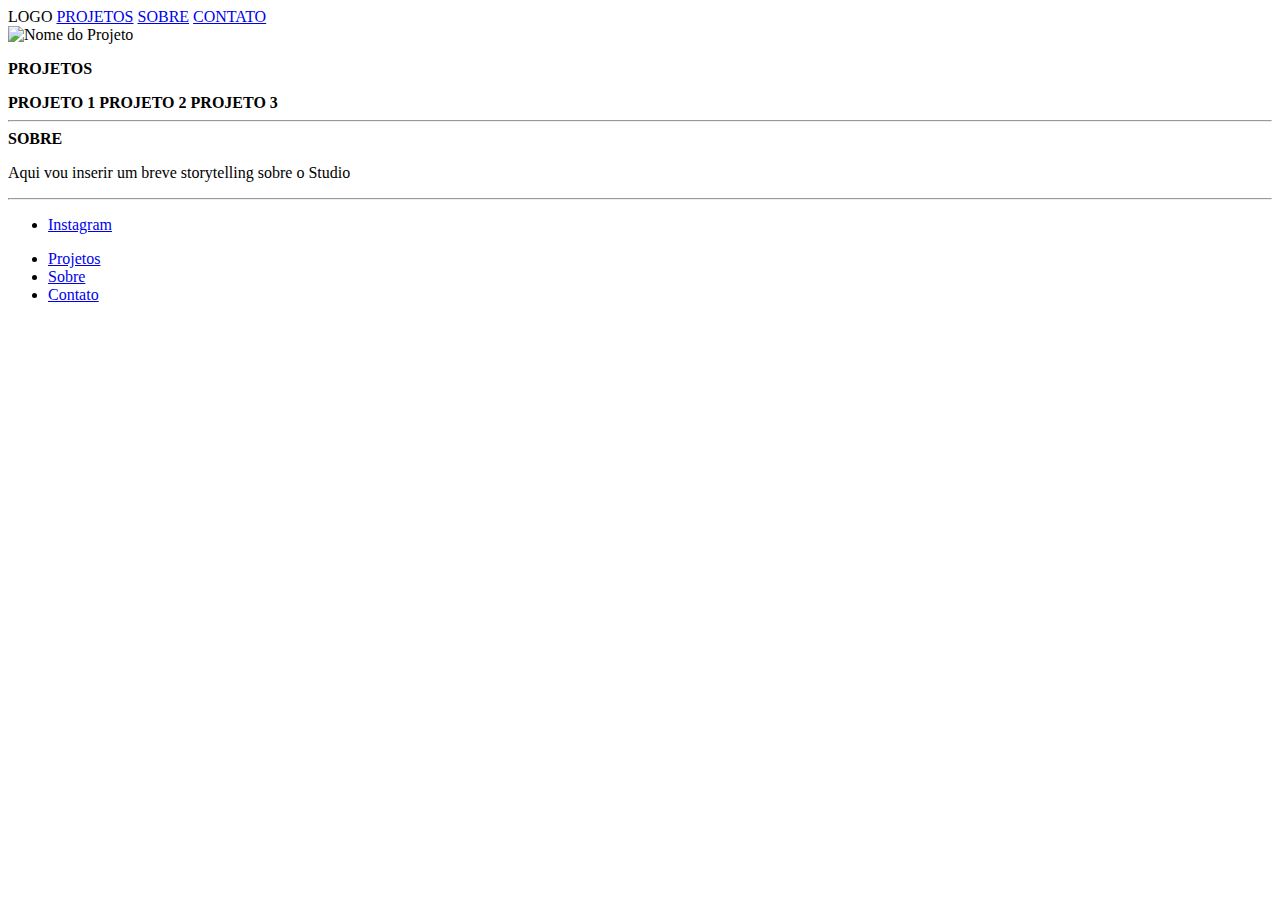
==== index.html @ 858725ec "Construção do HTML de contato e sobre" ====
<!DOCTYPE html>
<html lang="pt-br">
<head>
    <meta charset="UTF-8">
    <meta name="viewport" content="width=device-width, initial-scale=1.0">
    <meta name="keywords" content="Arquitetura, arquitetura e design, projetos de arquitetura, arquiteto, escritório de arquitetura">
    <title>CNAD | HOME</title>
</head>
<body>
    <header class="hdrHome">
        <nav class="txtHdrHome">
            <span class="positionLogoHdr">LOGO</span>
            <span><a href="projetos.html">PROJETOS</a></span>
            <span><a href="sobre.html">SOBRE</a></span>
            <span><a href="contato.html">CONTATO</a></span>
        </nav>
    </header>
    <div class="bannerHome">
        <img class="bannerHome" src="Foto Banner 1.jpeg" alt="Nome do Projeto">
    </div>
    <main>
    <section>
        <nav class="divProjetos">
            <p><b>PROJETOS</b></p>
            <strong>PROJETO 1</strong>
            <strong>PROJETO 2</strong>
            <strong>PROJETO 3</strong>
        </nav>
    </section>
    </main>
    <hr>
    <section class="divSobre">
        <!-- Ajustar a posição do texto ao lado do Sobre -->
        <header class="labelDivSobre"><b>SOBRE</b></header>
        <p class="textDivSobre">Aqui vou inserir um breve storytelling sobre o Studio</p>
    </section>
    <hr>
    <footer>
        <nav>
            <span>
                <ul>
                    <li><a href="https://www.instagram.com/studiocasinhanova/">Instagram</a></li>
                </ul>
            </span>
            <!-- Alterar esses itens para lista e adicionar URL -->
             <span>
                <ul>
                    <li><a href="projetos.html">Projetos</a></li>
                    <li><a href="sobre.html">Sobre</a></li>
                    <li><a href="contato.html">Contato</a></li>
                </ul>
             </span>
        </nav>
    </footer>
</body>
</html>
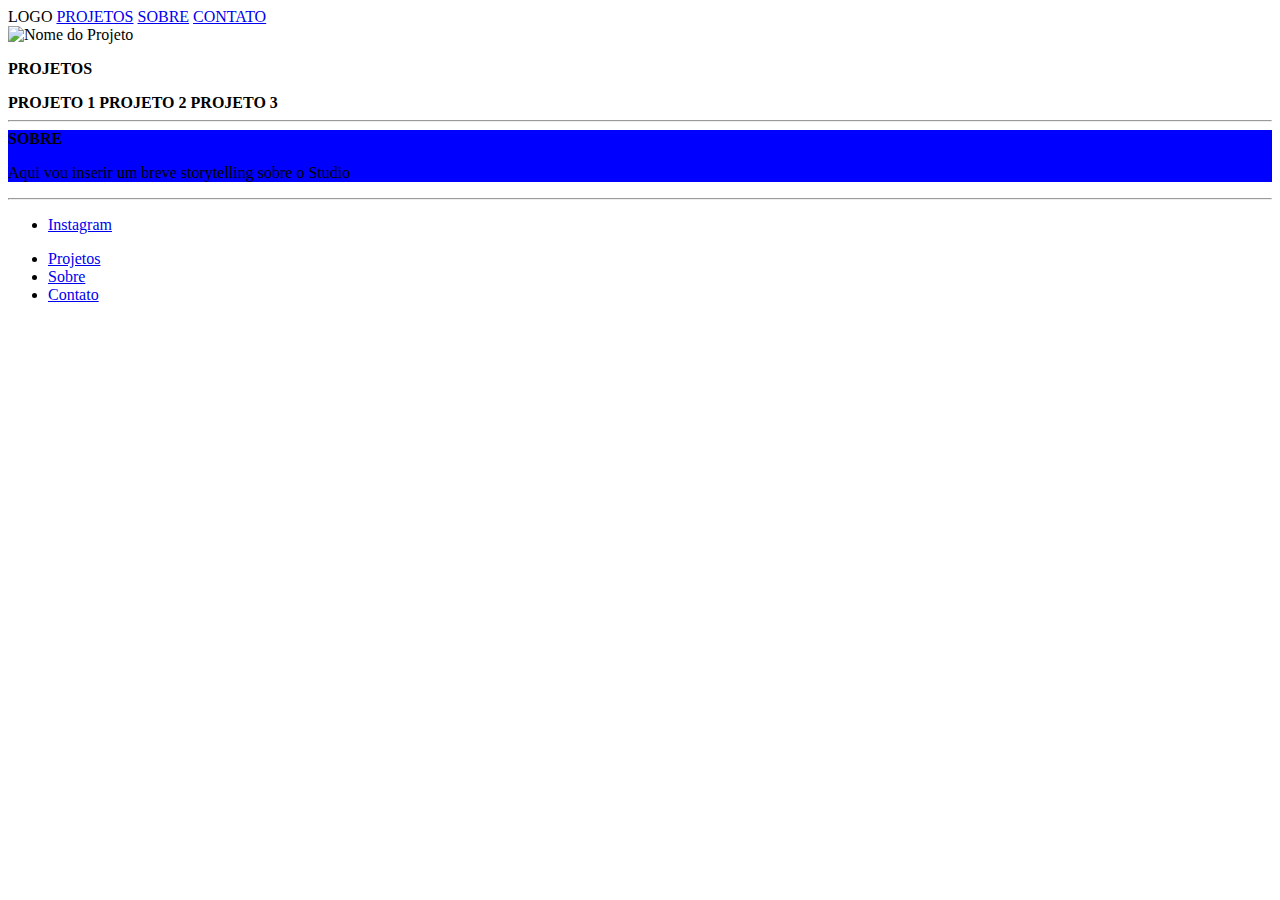
==== commit 68753e22: "Inserção de mais informações e correções" ====
--- a/index.html
+++ b/index.html
@@ -3,7 +3,9 @@
 <head>
     <meta charset="UTF-8">
     <meta name="viewport" content="width=device-width, initial-scale=1.0">
-    <meta name="keywords" content="Arquitetura, arquitetura e design, projetos de arquitetura, arquiteto, escritório de arquitetura">
+    <meta name="keywords" content="Arquitetura, arquitetura e design, projetos de arquitetura, arquiteto, escritório de arquitetura, CNAD, Studio Casinha Nova">
+    <meta name="description" content="O Studio Casinha Nova é um escritório de Arquitetura e Design, que tem como foco desenvolver
+    o melhor projeto de acordo com a expectativa e necessidade de cada cliente.">
     <title>CNAD | HOME</title>
 </head>
 <body>
@@ -29,7 +31,7 @@
     </section>
     </main>
     <hr>
-    <section class="divSobre">
+    <section class="divSobre" style="background-color: blue;">
         <!-- Ajustar a posição do texto ao lado do Sobre -->
         <header class="labelDivSobre"><b>SOBRE</b></header>
         <p class="textDivSobre">Aqui vou inserir um breve storytelling sobre o Studio</p>
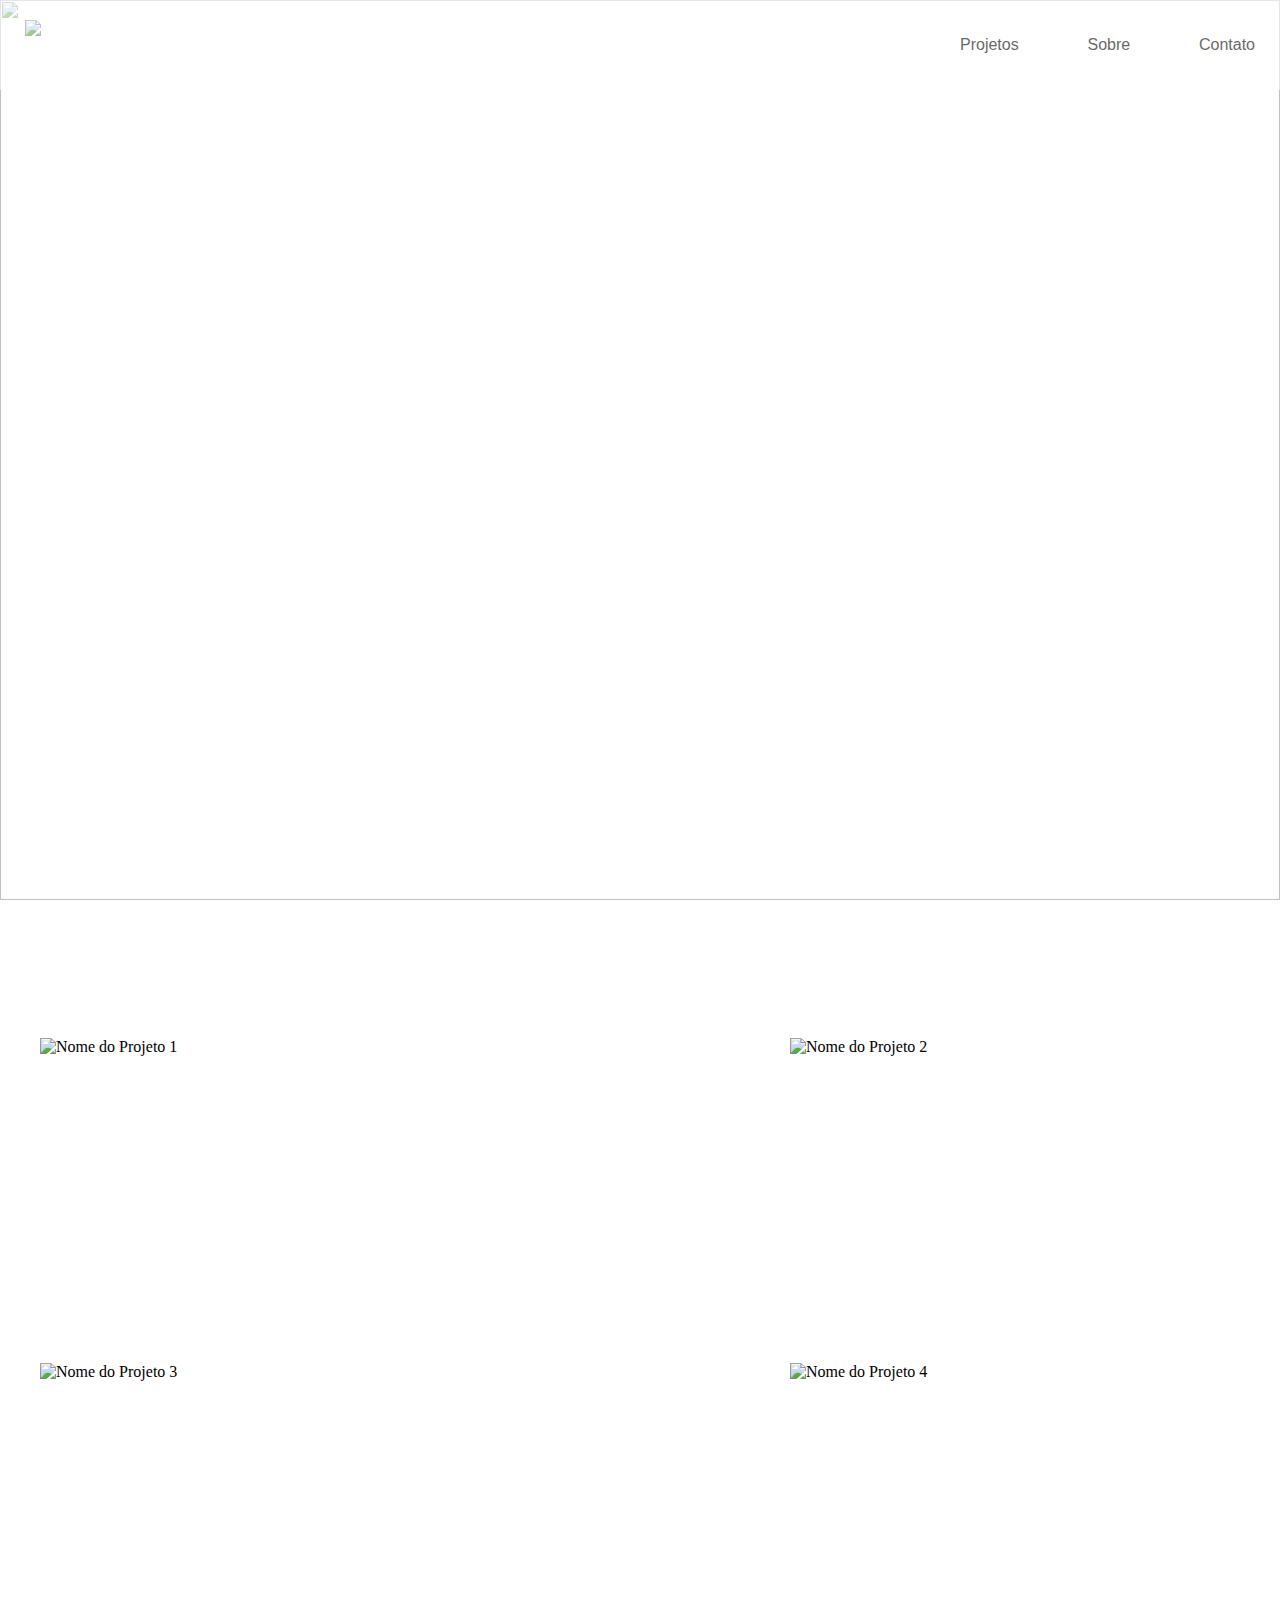
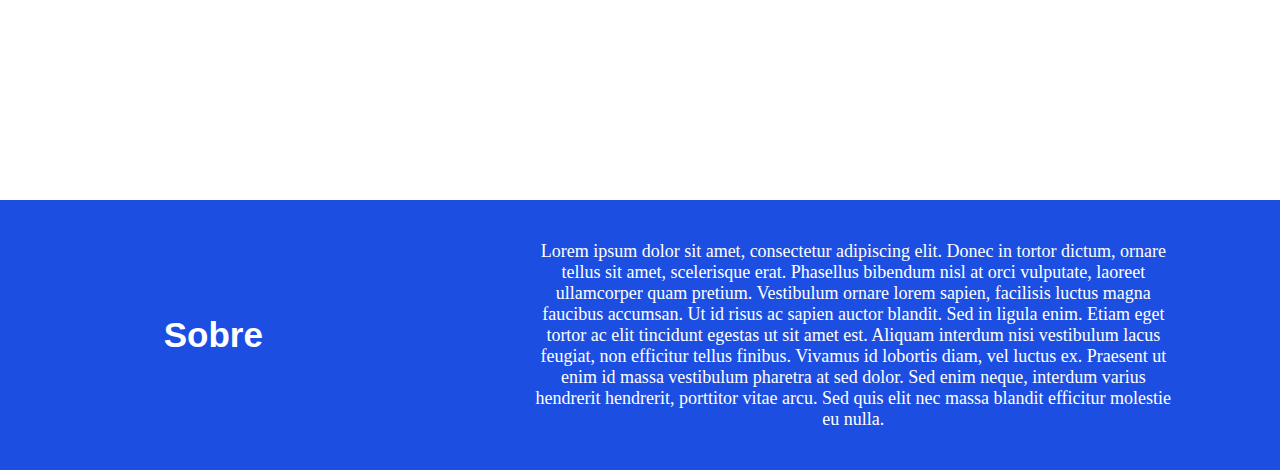
==== commit 5156d252: "HTML e CSS ajustados faltando somente o footer e ajuste nos links" ====
--- a/index.html
+++ b/index.html
@@ -1,58 +1,81 @@
 <!DOCTYPE html>
 <html lang="pt-br">
+
 <head>
     <meta charset="UTF-8">
     <meta name="viewport" content="width=device-width, initial-scale=1.0">
-    <meta name="keywords" content="Arquitetura, arquitetura e design, projetos de arquitetura, arquiteto, escritório de arquitetura, CNAD, Studio Casinha Nova">
+    <meta name="keywords"
+        content="Arquitetura, arquitetura e design, projetos de arquitetura, arquiteto, escritório de arquitetura, CNAD, Studio Casinha Nova">
     <meta name="description" content="O Studio Casinha Nova é um escritório de Arquitetura e Design, que tem como foco desenvolver
     o melhor projeto de acordo com a expectativa e necessidade de cada cliente.">
-    <title>CNAD | HOME</title>
+    <link rel="stylesheet" href="style.css">
+    <link rel="shortcut icon" href="Ícone Azul.png" />
+    <title>SCN | HOME</title>
 </head>
+
 <body>
-    <header class="hdrHome">
-        <nav class="txtHdrHome">
-            <span class="positionLogoHdr">LOGO</span>
-            <span><a href="projetos.html">PROJETOS</a></span>
-            <span><a href="sobre.html">SOBRE</a></span>
-            <span><a href="contato.html">CONTATO</a></span>
-        </nav>
-    </header>
-    <div class="bannerHome">
-        <img class="bannerHome" src="Foto Banner 1.jpeg" alt="Nome do Projeto">
-    </div>
     <main>
-    <section>
-        <nav class="divProjetos">
-            <p><b>PROJETOS</b></p>
-            <strong>PROJETO 1</strong>
-            <strong>PROJETO 2</strong>
-            <strong>PROJETO 3</strong>
-        </nav>
-    </section>
+        <header>
+            <nav class="navHeader">
+                <div class="flexImg">
+                    <img id="logo" src="SCN - Logo Preto.png">
+                </div>
+                <ul class="flexUl">
+                    <li id="projetos"><a href="google.com">Projetos</a></li>
+                    <li id="sobre">Sobre</li>
+                    <li id="contato">Contato</li>
+                </ul>
+            </nav>
+            <section>
+                <img class="sectionimg" src="Foto Banner 1.jpeg">
+            </section>
+        </header>
+        <section>
+            <nav>
+                <div class="navProjetos">
+                    <!-- <h1 class="h1Projetos">Projetos</h1> -->
+                    <ul class="ulProjetos">
+                        <img id="projeto1" src="Foto Banner 1.jpeg" alt="Nome do Projeto 1">
+                        <img id="projeto2" src="Foto Banner 1.jpeg" alt="Nome do Projeto 2">
+                        <img id="projeto3" src="Foto Banner 1.jpeg" alt="Nome do Projeto 3">
+                        <img id="projeto4" src="Foto Banner 1.jpeg" alt="Nome do Projeto 4">
+                        <!-- <li id="projeto1">Projeto 1</li> -->
+                        <!-- <li id="projeto2">Projeto 2</li> -->
+                        <!-- <li id="projeto3">Projeto 3</li> -->
+                        <!-- <li id="projeto4">Projeto 4</li> -->
+                    </ul>
+                </div>
+            </nav>
+        </section>
+        <section class="sectionSobre">
+            <div class="divSobre">
+                <h1 id="h1Sobre">Sobre</h1>
+                <p id="pSobre">Lorem ipsum dolor sit amet, consectetur adipiscing elit. Donec in tortor dictum, ornare
+                    tellus sit amet, scelerisque erat.
+                    Phasellus bibendum nisl at orci vulputate, laoreet ullamcorper quam pretium. Vestibulum ornare lorem
+                    sapien, facilisis luctus magna faucibus accumsan.
+                    Ut id risus ac sapien auctor blandit. Sed in ligula enim. Etiam eget tortor ac elit tincidunt
+                    egestas ut sit amet est. Aliquam interdum nisi vestibulum lacus
+                    feugiat, non efficitur tellus finibus. Vivamus id lobortis diam, vel luctus ex. Praesent ut enim id
+                    massa vestibulum pharetra at sed dolor. Sed enim neque,
+                    interdum varius hendrerit hendrerit, porttitor vitae arcu. Sed quis elit nec massa blandit efficitur
+                    molestie eu nulla.</p>
+            </div>
+        </section>
+        <footer>
+            <nav class="navFooter">
+                <p id="copywriteFooter">&copy; 2024 Studio Casinha Nova todos os direitos reservados</p>
+                <div>
+                    <ul class="siteFooter">
+                        <li>Home</li>
+                        <li>Projetos</li>
+                        <li>Sobre</li>
+                        <li>Contato</li>
+                    </ul>
+                </div>
+            </nav>
+        </footer>
     </main>
-    <hr>
-    <section class="divSobre" style="background-color: blue;">
-        <!-- Ajustar a posição do texto ao lado do Sobre -->
-        <header class="labelDivSobre"><b>SOBRE</b></header>
-        <p class="textDivSobre">Aqui vou inserir um breve storytelling sobre o Studio</p>
-    </section>
-    <hr>
-    <footer>
-        <nav>
-            <span>
-                <ul>
-                    <li><a href="https://www.instagram.com/studiocasinhanova/">Instagram</a></li>
-                </ul>
-            </span>
-            <!-- Alterar esses itens para lista e adicionar URL -->
-             <span>
-                <ul>
-                    <li><a href="projetos.html">Projetos</a></li>
-                    <li><a href="sobre.html">Sobre</a></li>
-                    <li><a href="contato.html">Contato</a></li>
-                </ul>
-             </span>
-        </nav>
-    </footer>
 </body>
+
 </html>--- a/style.css
+++ b/style.css
@@ -0,0 +1,437 @@
+/* CSS Novo */
+/* Configurações da página */
+* {
+    margin: 0px;
+    padding: 0px;
+    /* border: solid 1px black; */
+    /* overflow-x: hidden; */
+}
+
+@font-face {
+    font-family: "symtext";
+    src: url('symtext.ttf') format('truetype');
+}
+
+/* body {
+    height: 400vh;
+} */
+
+/* main {
+    display: flex;
+} */
+
+a {
+    text-decoration: none;
+    color: black;
+}
+
+a:hover {
+    transition: 0.3s;
+    color: rgb(28, 78, 226);
+}
+
+
+/* Início da edição do Header */
+.navHeader {
+    position: fixed;
+    top: 0px;
+    height: 10vh;
+    width: 100%;
+    display: grid;
+    grid-template-columns: 3fr 1fr;
+    grid-template-areas:
+        "logo paginas";
+    align-items: center;
+    background-color: white;
+    opacity: 0.6;
+    z-index: 1;
+}
+
+.flexImg {
+    display: flex;
+    justify-content: left;
+    margin-top: 5px;
+    margin-bottom: 5px;
+    margin-left: 25px;
+    flex-flow: row wrap;
+    /* background-color: hotpink; */
+    z-index: 2;
+    opacity: 1;
+}
+
+.flexUl {
+    display: flex;
+    justify-content: right;
+    list-style-type: none;
+    margin-right: 25px;
+    flex-flow: row wrap;
+    justify-content: space-between;
+    /* justify-content: space-evenly; */
+    /* background-color: aquamarine; */
+    /* justify-content: space-around; */
+    z-index: 2;
+    opacity: 1;
+}
+
+#logo {
+    /* grid-area: logo; */
+    height: 50px;
+    z-index: 3;
+}
+
+#projetos {
+    font-family: symtext, sans-serif;
+    /* background-color: yellow; */
+    /* justify-self: space-around; */
+    /* margin-right: 25px; */
+    z-index: 3;
+}
+
+#sobre {
+    font-family: symtext, sans-serif;
+    /* background-color: green; */
+    /* margin-right: 25px; */
+    z-index: 3;
+}
+
+#contato {
+    font-family: symtext, sans-serif;
+    /* background-color: hotpink; */
+    z-index: 3;
+}
+
+/* Fim da edição do Header */
+
+/* Início da edição do Banner Rotativo */
+.sectionimg {
+    display: flex;
+    height: 100vh;
+    width: 100%;
+    flex-flow: row wrap;
+    /* position: absolute; */
+    z-index: 0;
+}
+
+/* Fim da edição do Banner Rotativo */
+
+/* Início da edição da seção de Projetos */
+.navProjetos {
+    display: grid;
+    /* grid-template-columns: 1fr 3fr;
+    grid-template-areas:
+        "projetos imagens"; */
+        /* margin-top: 3000px; */
+        width: 100%;
+    height: 100vh;
+    /* border: solid 1px hotpink; */
+    /* background-image: linear-gradient(250deg, #FFFFFF, #1C4EE2); */
+    /* position: absolute; */
+    /* background-color: rgb(28, 78, 226); */
+    /* justify-content: center; */
+    /* align-items: center; */
+    /* z-index: 1; */
+}
+
+.h1Projetos {
+    /* border: solid 2px blue; */
+    /* margin-left: 0px; */
+    text-align: center;
+    height: fit-content;
+    justify-content: center;
+    align-self: center;
+    font-size: 45px;
+    font-family: symtext, sans-serif;
+}
+
+.ulProjetos {
+    /* list-style-type: none; */
+    display: grid;
+    grid-template-columns: 1fr 1fr;
+    grid-template-areas: 
+    "projeto1 projeto2"
+    "projeto 3 projeto4";
+    /* border: solid 2px red; */
+    /* align-items: center; */
+    /* justify-items: center; */
+    /* align-self: center; */
+    /* justify-items: space-between; */
+    /* justify-content: space-between; */
+    /* justify-content: space-around; */
+    /* justify-content: space-between; */
+/* align-items: center; */
+align-self: center;
+align-content: center;
+justify-self: center;
+justify-content: space-between;
+}
+
+#projeto1 {
+    /* grid-area: projeto1; */
+    margin-right: 150px;
+    height: 300px;
+    width: 450px;
+    margin-top: 25px;
+    margin-bottom: 25px;
+    /* margin-bottom: 50px; */
+    /* margin-bottom: 15px; */
+    /* margin-left: 50px; */
+    /* border: solid 1px red; */
+}
+
+#projeto2 {
+    /* grid-area: projeto2; */
+    margin-top: 25px;
+    margin-left: 150px;
+    height: 300px;
+    width: 450px;
+    margin-bottom: 25px;
+    /* border: solid 1px red; */
+}
+
+#projeto3 {
+    /* grid-area: projeto3; */
+    margin-right: 150px;
+    height: 300px;
+    width: 450px;
+    margin-bottom: 25px;
+    /* border: solid 1px red; */
+}
+
+#projeto4 {
+    /* grid-area: projeto4; */
+    margin-left: 150px;
+    height: 300px;
+    width: 450px;
+    margin-bottom: 25px;
+    /* border: solid 1px red; */
+}
+
+/* Fim da edição da seção de Projetos */
+
+/* Início da edição da seção de Sobre */
+.divSobre {
+    display: grid;
+    grid-template-columns: 1fr 2fr;
+    grid-template-areas:
+    "historia sobre";
+    /* margin-top: 3000px; */
+    width: 100%;
+    height: 30vh;
+    position: absolute;
+    background-color: rgb(28, 78, 226);
+    /* border: solid 2px blue; */
+    /* background-color: aqua; */
+    /* z-index: 1; */
+    opacity: 1;
+}
+
+#h1Sobre {
+    text-align: center;
+    /* height: fit-content; */
+    justify-content: center;
+    align-self: center;
+    font-size: 35px;
+    font-family: symtext, sans-serif;
+    color: white;
+    /* border: solid 2px blue; */
+}
+
+#pSobre {
+    text-align: center;
+    /* height: fit-content; */
+    justify-content: center;
+    align-self: center;
+    font-size: 18px;
+    /* border: solid 2px black; */
+    /* font-family: symtext, sans-serif; */
+    margin-right: 100px;
+    margin-left: 100px;
+    color: white;
+}
+/* Fim da edição da seção de Sobre */
+
+/* Início da edição do Footer */
+/* footer {
+    height: 20vh;
+    /* z-index: 5; */
+    /* background-color: hotpink; */
+    /* position: sticky; */
+
+
+.navFooter {
+    display: grid;
+    grid-template-columns: 3fr 1fr;
+    grid-template-areas: none
+    "copywrite site";
+    border: solid 2px black;
+    justify-content: center;
+    align-content: center;
+    height: 100%;
+    /* z-index: 6; */
+}
+
+#copywriteFooter {
+    align-content: center;
+    margin-left: 40px;
+}
+
+.siteFooter {
+    display: grid;
+    list-style-type: none;
+    grid-template-columns: 1fr 1fr 1fr 1fr;
+    grid-template-areas:
+    "home projetos sobre contato";
+}
+
+#homeFooter {
+    border: solid 2px white;
+}
+
+#projetosFooter {
+    border: solid 2px green;
+}
+
+#sobreFooter {
+    border: solid 2px blue;
+}
+
+#contatoFooter {
+    border: solid 2px yellow;
+}
+
+
+
+
+
+
+
+
+
+
+
+
+
+
+
+
+
+
+
+
+
+
+
+/* CSS Antigo */
+/* * {
+    margin: 0px;
+    padding: 0px;
+    overflow-x: hidden;
+}
+
+@font-face {
+    font-family: "symtext";
+    src: url('Symtext.ttf') format('truetype');
+}
+
+Estilização dos links da Home header {
+    background-color: rgb(255, 255, 255);
+    display: inline-block;
+    opacity: 0.6;
+    width: 100%;
+    height: 8.5vh;
+    font-family: symtext;
+    position: absolute;
+    z-index: 0;
+}
+
+.hdr .txtHdrHome {
+    color: black;
+    opacity: 100%;
+
+
+    .bnr .bannerHome {
+        display: inline-block;
+        width: 100%;
+        height: 100vh;
+        min-height: auto;
+    }
+
+    .hdr .positionLogo {
+        display: inline-block;
+        position: absolute;
+        top: 15px;
+        left: 75px;
+        width: 45px;
+        height: 45px;
+        opacity: 100%;
+        min-height: auto;
+        z-index: 0;
+    }
+
+    a:hover {
+        color: blue;
+        transition: 0.8s;
+    }
+
+    a {
+        color: black;
+        text-decoration: none;
+        opacity: 1;
+    }
+
+    .hdr .liHeader {
+        display: inline;
+        font-family: symtext, sans-serif;
+        position: absolute;
+        top: 25px;
+    }
+
+    .hdr .liProjetos {
+        font-family: symtext;
+        font-weight: 500;
+        color: black;
+        z-index: 0;
+        opacity: 100%;
+        display: inline-block;
+        position: absolute;
+        top: 25px;
+        right: 300px;
+        text-decoration: none;
+    }
+
+    .hdr .liSobre {
+        font-family: symtext;
+        color: black;
+        z-index: 0;
+        opacity: 100%;
+        display: inline-block;
+        position: absolute;
+        top: 25px;
+        right: 215px;
+        text-decoration: none;
+    }
+
+    .hdr .liContato {
+        font-family: symtext;
+        color: black;
+        z-index: 0;
+        opacity: 100%;
+        display: inline-block;
+        position: absolute;
+        top: 25px;
+        right: 100px;
+        text-decoration: none;
+    }
+
+    .divSobre {
+        background-color: rgb(28, 78, 226);
+    }
+
+    .labelDivSobre {
+        font-family: symtext;
+        color: white;
+    }
+
+    .textDivSobre {
+        color: white;
+    } */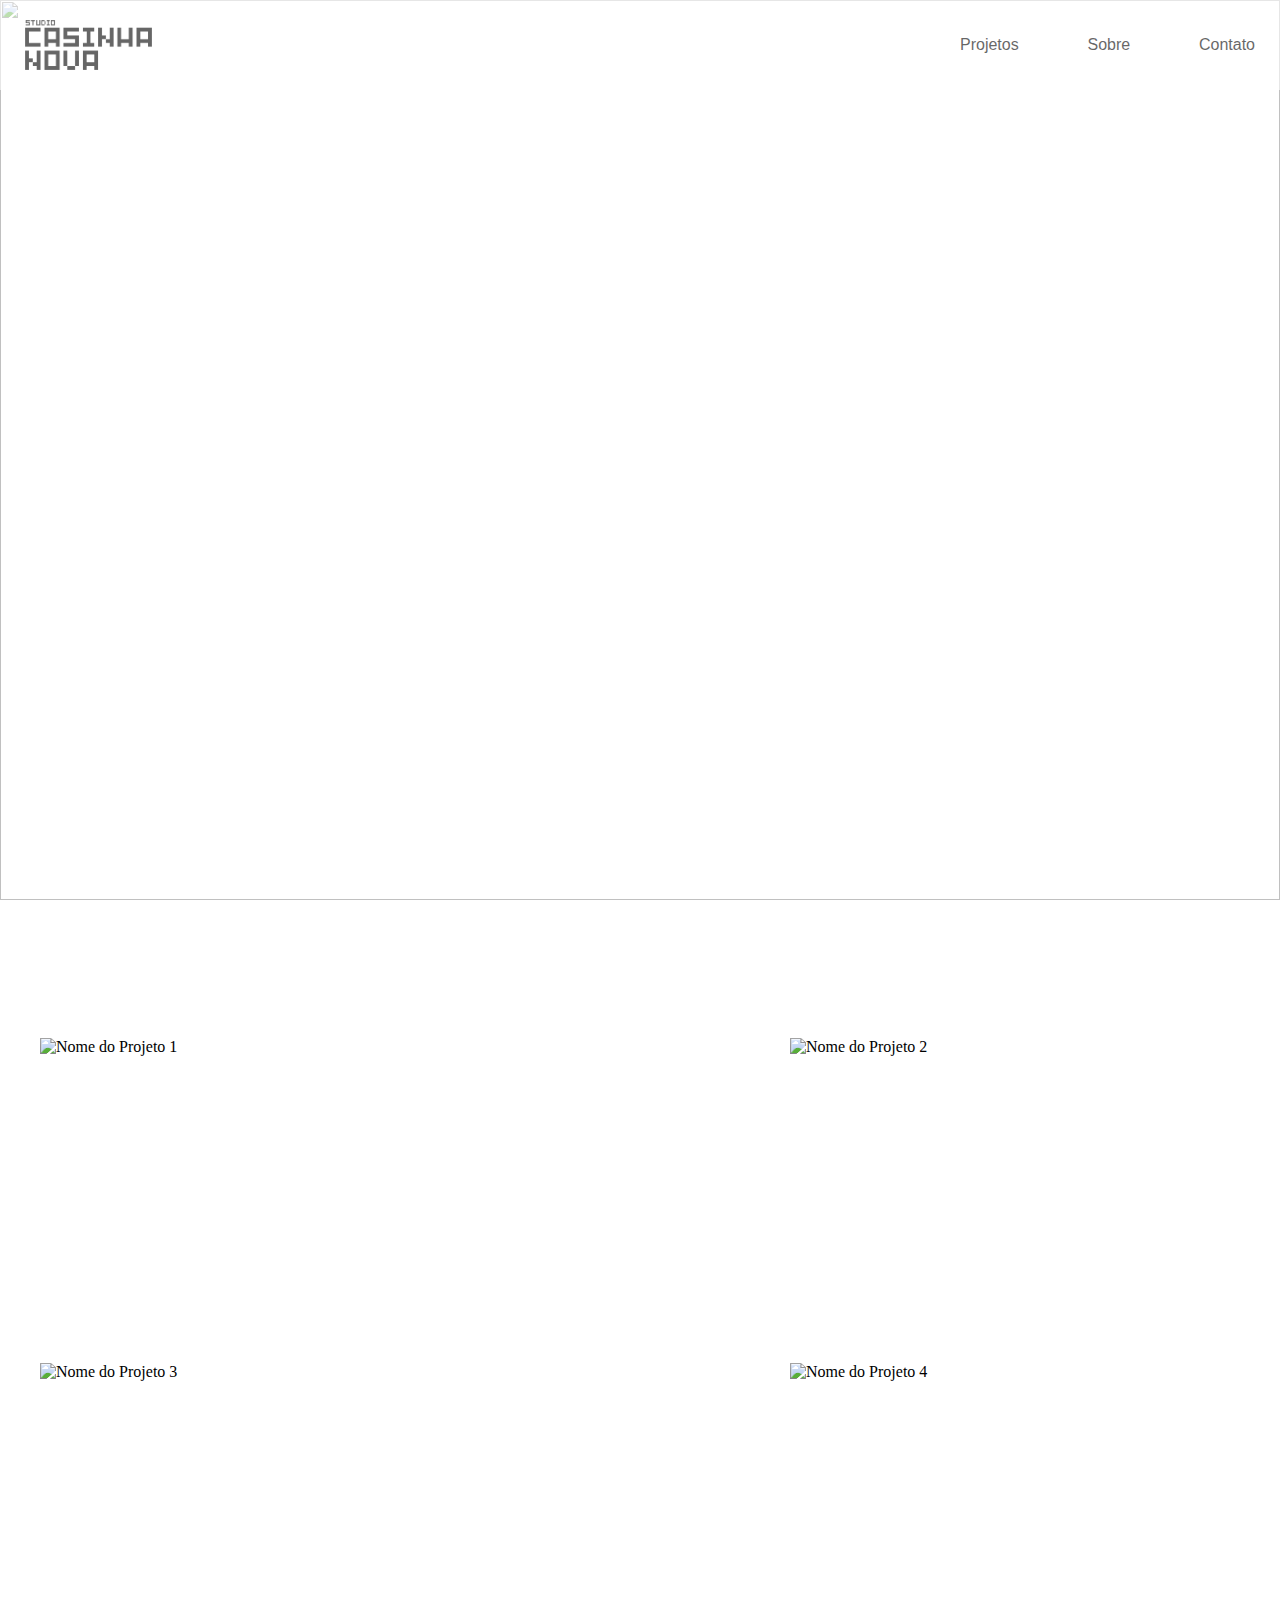
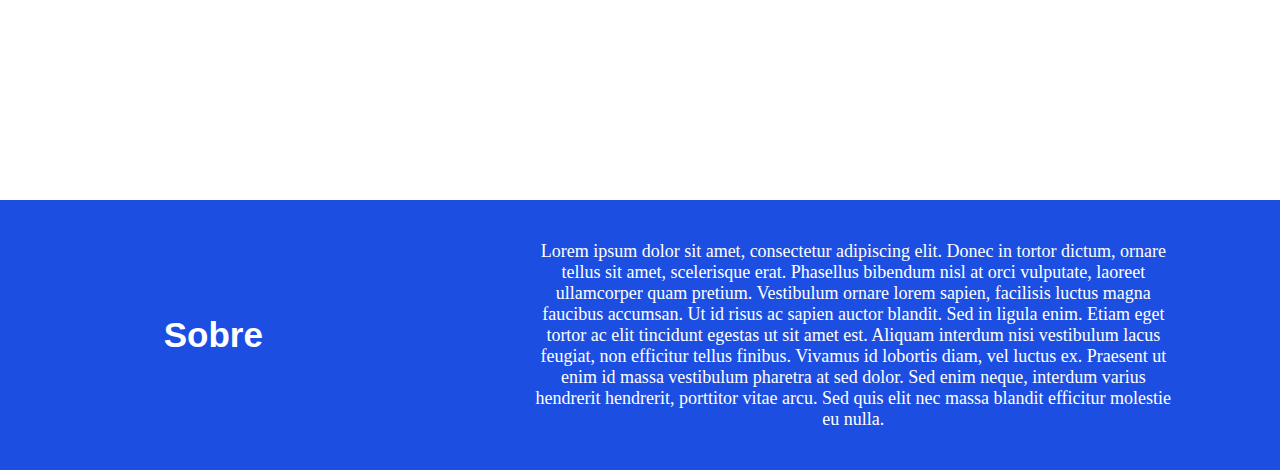
==== commit 0c518d05: "Ajuste na logo do header" ====
--- a/index.html
+++ b/index.html
@@ -18,7 +18,7 @@
         <header>
             <nav class="navHeader">
                 <div class="flexImg">
-                    <img id="logo" src="SCN - Logo Preto.png">
+                    <img id="logo" src="SCN - Logo Preto2.png">
                 </div>
                 <ul class="flexUl">
                     <li id="projetos"><a href="google.com">Projetos</a></li>
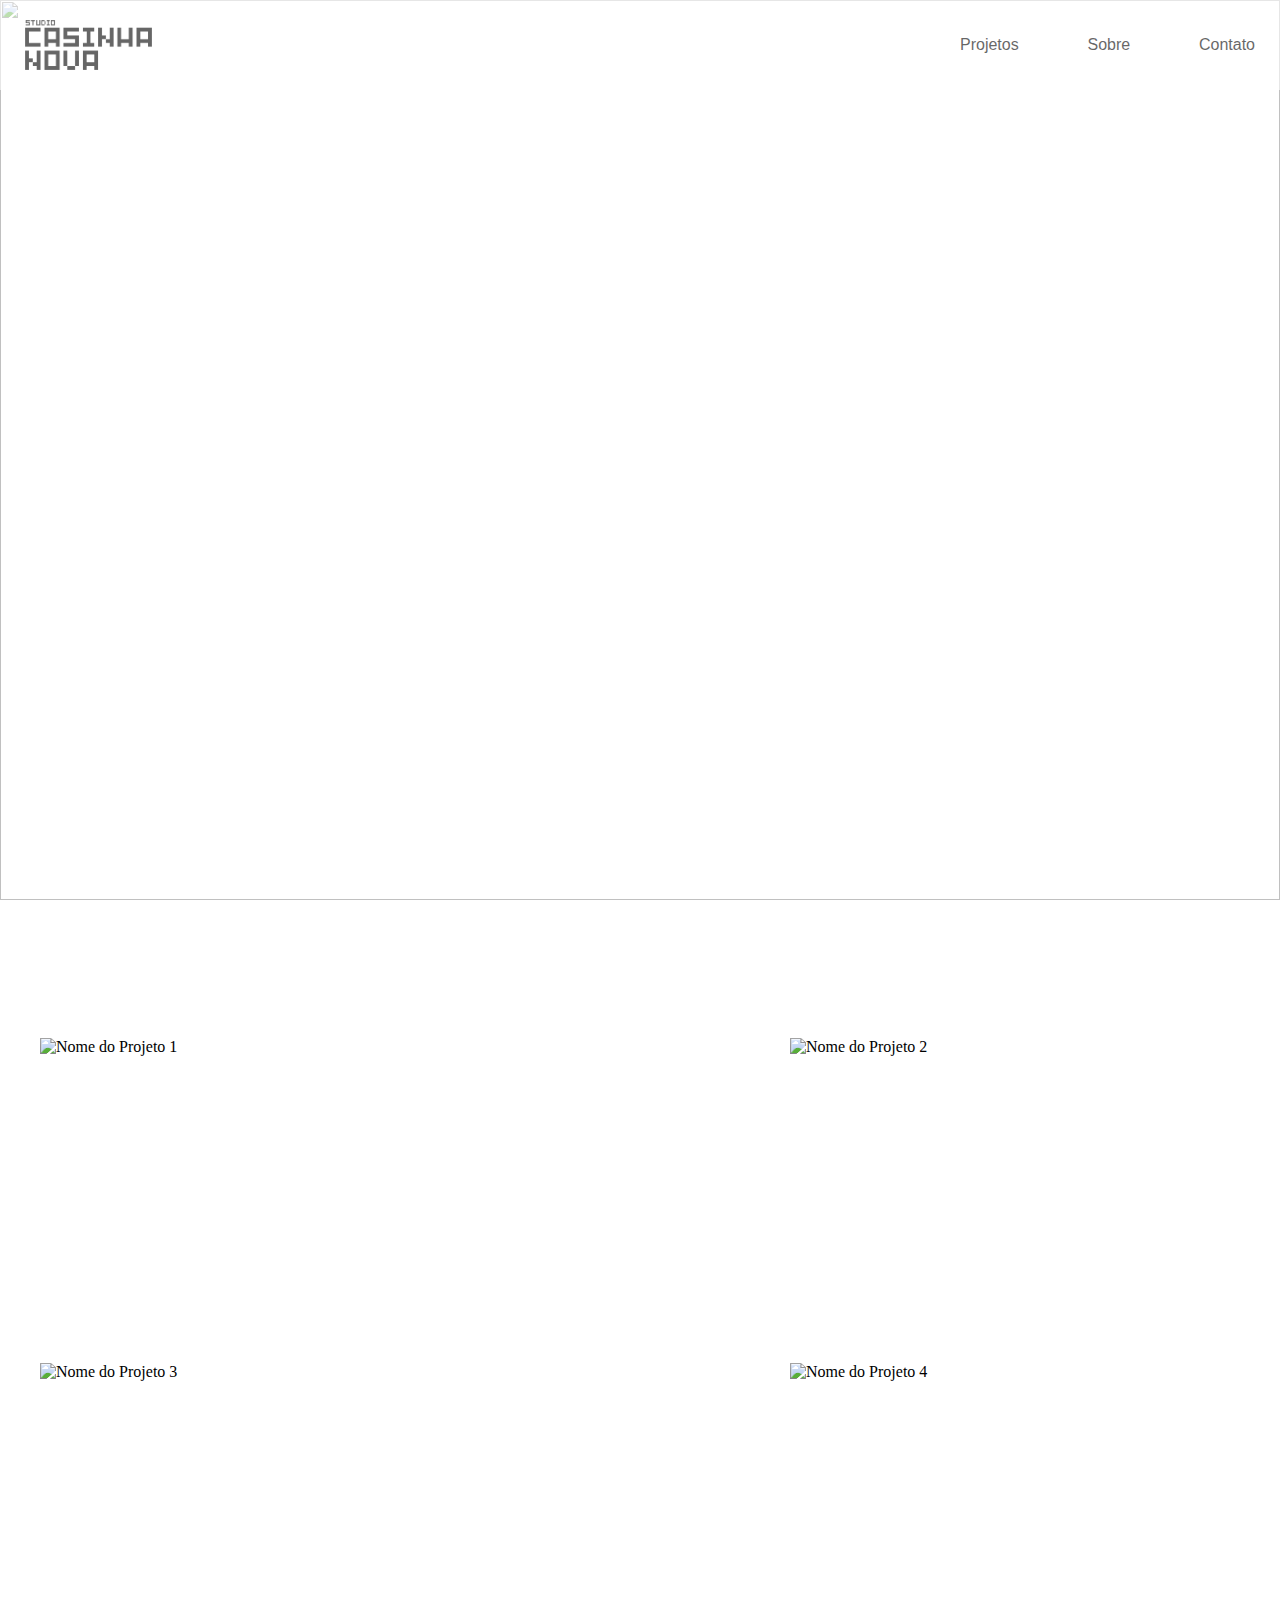
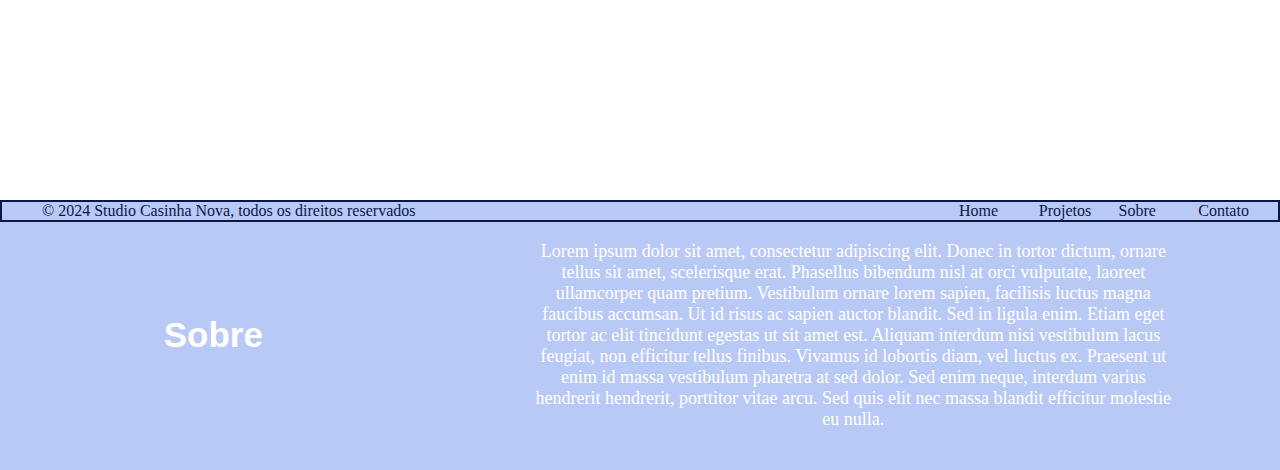
==== commit dacf4ffd: "Opacidade no Sobre para corrigir footer" ====
--- a/index.html
+++ b/index.html
@@ -21,9 +21,9 @@
                     <img id="logo" src="SCN - Logo Preto2.png">
                 </div>
                 <ul class="flexUl">
-                    <li id="projetos"><a href="google.com">Projetos</a></li>
-                    <li id="sobre">Sobre</li>
-                    <li id="contato">Contato</li>
+                    <li id="projetos"><a href="projetos.html">Projetos</a></li>
+                    <li id="sobre"><a href="sobre.html">Sobre</a></li>
+                    <li id="contato"><a href="contato.html"> Contato</a></li>
                 </ul>
             </nav>
             <section>
@@ -64,7 +64,7 @@
         </section>
         <footer>
             <nav class="navFooter">
-                <p id="copywriteFooter">&copy; 2024 Studio Casinha Nova todos os direitos reservados</p>
+                <p id="copywriteFooter">&copy; 2024 Studio Casinha Nova, todos os direitos reservados</p>
                 <div>
                     <ul class="siteFooter">
                         <li>Home</li>
--- a/style.css
+++ b/style.css
@@ -222,7 +222,7 @@
     /* border: solid 2px blue; */
     /* background-color: aqua; */
     /* z-index: 1; */
-    opacity: 1;
+    opacity: 0.3;
 }
 
 #h1Sobre {
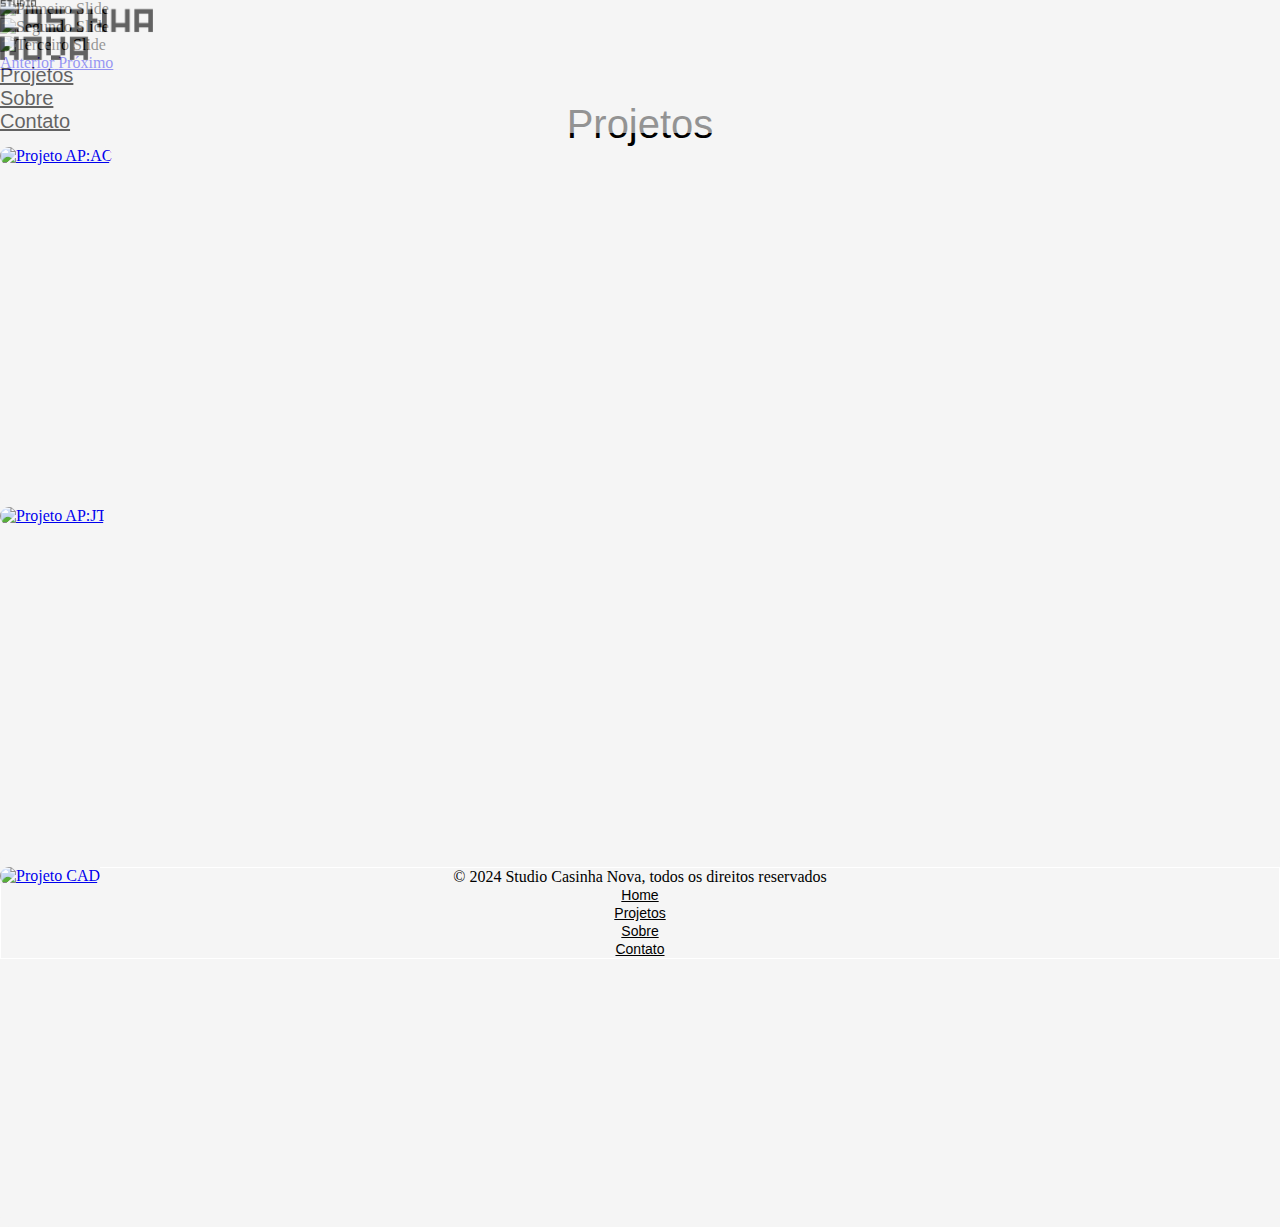
==== commit 76740f0a: "Ajuste fino na página de Projetos e nova Home" ====
--- a/index.html
+++ b/index.html
@@ -10,72 +10,113 @@
     o melhor projeto de acordo com a expectativa e necessidade de cada cliente.">
     <link rel="stylesheet" href="style.css">
     <link rel="shortcut icon" href="Ícone Azul.png" />
+    <link rel="stylesheet" href="https://stackpath.bootstrapcdn.com/bootstrap/4.1.3/css/bootstrap.min.css"
+        integrity="sha384-MCw98/SFnGE8fJT3GXwEOngsV7Zt27NXFoaoApmYm81iuXoPkFOJwJ8ERdknLPMO" crossorigin="anonymous">
     <title>SCN | HOME</title>
 </head>
 
 <body>
     <main>
         <header>
-            <nav class="navHeader">
-                <div class="flexImg">
-                    <img id="logo" src="SCN - Logo Preto2.png">
+            <div>
+                <div id="header" class="row no-gutters justify-content-around">
+                    <div id="logo" class="col-4"><img id="logoHeader" src="SCN - Logo Preto2.png"
+                            alt="Logo Studio Casinha Nova"></div>
+                    <div id="navHeader" class="col-4">
+                        <ul class="nav justify-content-end">
+                            <li class="nav-item">
+                                <a id="projetosHeader" class="nav-link active" href="projetos.html">Projetos</a>
+                            </li>
+                            <li class="nav-item">
+                                <a id="sobreHeader" class="nav-link" href="sobre.html">Sobre</a>
+                            </li>
+                            <li class="nav-item">
+                                <a id="contatoHeader" class="nav-link" href="contato.html">Contato</a>
+                            </li>
+                        </ul>
+                    </div>
                 </div>
-                <ul class="flexUl">
-                    <li id="projetos"><a href="projetos.html">Projetos</a></li>
-                    <li id="sobre"><a href="sobre.html">Sobre</a></li>
-                    <li id="contato"><a href="contato.html"> Contato</a></li>
-                </ul>
-            </nav>
-            <section>
-                <img class="sectionimg" src="Foto Banner 1.jpeg">
-            </section>
+            </div>
         </header>
         <section>
-            <nav>
-                <div class="navProjetos">
-                    <!-- <h1 class="h1Projetos">Projetos</h1> -->
-                    <ul class="ulProjetos">
-                        <img id="projeto1" src="Foto Banner 1.jpeg" alt="Nome do Projeto 1">
-                        <img id="projeto2" src="Foto Banner 1.jpeg" alt="Nome do Projeto 2">
-                        <img id="projeto3" src="Foto Banner 1.jpeg" alt="Nome do Projeto 3">
-                        <img id="projeto4" src="Foto Banner 1.jpeg" alt="Nome do Projeto 4">
-                        <!-- <li id="projeto1">Projeto 1</li> -->
-                        <!-- <li id="projeto2">Projeto 2</li> -->
-                        <!-- <li id="projeto3">Projeto 3</li> -->
-                        <!-- <li id="projeto4">Projeto 4</li> -->
+            <div id="carouselExampleFade" class="carousel slide carousel-fade" data-ride="carousel">
+                <div class="carousel-inner">
+                    <div class="carousel-item active">
+                        <img class="imgbanner" src="APAC 02.jpeg" alt="Primeiro Slide">
+                    </div>
+                    <div class="carousel-item">
+                        <img class="imgbanner" src="APJT 03.jpeg" alt="Segundo Slide">
+                    </div>
+                    <div class="carousel-item">
+                        <img class="imgbanner" src="CAD 1.jpeg" alt="Terceiro Slide">
+                    </div>
+                </div>
+                <a class="carousel-control-prev" href="#carouselExampleFade" role="button" data-slide="prev">
+                    <span class="carousel-control-prev-icon" aria-hidden="true"></span>
+                    <span class="sr-only">Anterior</span>
+                </a>
+                <a class="carousel-control-next" href="#carouselExampleFade" role="button" data-slide="next">
+                    <span class="carousel-control-next-icon" aria-hidden="true"></span>
+                    <span class="sr-only">Próximo</span>
+                </a>
+            </div>
+        </section>
+        <section>
+            <div id="background">
+                <p id="headerProjetos">Projetos</p>
+                <div id="projetos" class="row no-gutters justify-content-around">
+                    <div id="projetoAPAC" class="col-3">
+                        <a href="projetos.html">
+                            <img id="imgAPAC" src="APAC 02.jpeg" alt="Projeto AP:AC">
+                        </a>
+                    </div>
+                    <div id="projetoAPJT" class="col-3">
+                        <a href="projetos.html">
+                            <img id="imgAPJT" src="APJT 03.jpeg" alt="Projeto AP:JT">
+                        </a>
+                    </div>
+                    <div id="projetoCAD" class="col-3">
+                        <a href="projetos.html">
+                            <img id="imgCAD" src="CAD 1.jpeg" alt="Projeto CAD">
+                        </a>
+                    </div>
+                </div>
+        </section>
+    </main>
+    <footer>
+        <div>
+            <div id="footer" class="row no-gutters justify-content-between">
+                <div class="col-4">&copy; 2024 Studio Casinha Nova, todos os direitos reservados</div>
+                <div class="col-3">
+                    <ul class="nav justify-content-center">
+                        <li class="nav-item">
+                            <a id="homeFooter" class="nav-link active" href="index.html">Home</a>
+                        </li>
+                        <li class="nav-item">
+                            <a id="projetosFooter" class="nav-link" href="projetos.html">Projetos</a>
+                        </li>
+                        <li class="nav-item">
+                            <a id="sobreFooter" class="nav-link" href="sobre.html">Sobre</a>
+                        </li>
+                        <li class="nav-item">
+                            <a id="contatoFooter" class="nav-link" href="contato.html">Contato</a>
+                        </li>
                     </ul>
                 </div>
-            </nav>
-        </section>
-        <section class="sectionSobre">
-            <div class="divSobre">
-                <h1 id="h1Sobre">Sobre</h1>
-                <p id="pSobre">Lorem ipsum dolor sit amet, consectetur adipiscing elit. Donec in tortor dictum, ornare
-                    tellus sit amet, scelerisque erat.
-                    Phasellus bibendum nisl at orci vulputate, laoreet ullamcorper quam pretium. Vestibulum ornare lorem
-                    sapien, facilisis luctus magna faucibus accumsan.
-                    Ut id risus ac sapien auctor blandit. Sed in ligula enim. Etiam eget tortor ac elit tincidunt
-                    egestas ut sit amet est. Aliquam interdum nisi vestibulum lacus
-                    feugiat, non efficitur tellus finibus. Vivamus id lobortis diam, vel luctus ex. Praesent ut enim id
-                    massa vestibulum pharetra at sed dolor. Sed enim neque,
-                    interdum varius hendrerit hendrerit, porttitor vitae arcu. Sed quis elit nec massa blandit efficitur
-                    molestie eu nulla.</p>
             </div>
-        </section>
-        <footer>
-            <nav class="navFooter">
-                <p id="copywriteFooter">&copy; 2024 Studio Casinha Nova, todos os direitos reservados</p>
-                <div>
-                    <ul class="siteFooter">
-                        <li>Home</li>
-                        <li>Projetos</li>
-                        <li>Sobre</li>
-                        <li>Contato</li>
-                    </ul>
-                </div>
-            </nav>
-        </footer>
-    </main>
+    </footer>
+
+
+    <script src="https://code.jquery.com/jquery-3.3.1.slim.min.js"
+        integrity="sha384-q8i/X+965DzO0rT7abK41JStQIAqVgRVzpbzo5smXKp4YfRvH+8abtTE1Pi6jizo"
+        crossorigin="anonymous"></script>
+    <script src="https://cdnjs.cloudflare.com/ajax/libs/popper.js/1.14.3/umd/popper.min.js"
+        integrity="sha384-ZMP7rVo3mIykV+2+9J3UJ46jBk0WLaUAdn689aCwoqbBJiSnjAK/l8WvCWPIPm49"
+        crossorigin="anonymous"></script>
+    <script src="https://stackpath.bootstrapcdn.com/bootstrap/4.1.3/js/bootstrap.min.js"
+        integrity="sha384-ChfqqxuZUCnJSK3+MXmPNIyE6ZbWh2IMqE241rYiqJxyMiZ6OW/JmZQ5stwEULTy"
+        crossorigin="anonymous"></script>
+
 </body>
 
 </html>--- a/style.css
+++ b/style.css
@@ -1,437 +1,153 @@
-/* CSS Novo */
-/* Configurações da página */
 * {
     margin: 0px;
     padding: 0px;
-    /* border: solid 1px black; */
-    /* overflow-x: hidden; */
+    background-color: #F5F5F5;
 }
 
-@font-face {
-    font-family: "symtext";
-    src: url('symtext.ttf') format('truetype');
-}
-
-/* body {
-    height: 400vh;
-} */
-
-/* main {
-    display: flex;
-} */
-
-a {
-    text-decoration: none;
-    color: black;
-}
-
-a:hover {
-    transition: 0.3s;
-    color: rgb(28, 78, 226);
-}
-
-
-/* Início da edição do Header */
-.navHeader {
+/* Início da edição do header */
+#header {
+    height: 10vh;
+    background-color: #F5F5F5;
     position: fixed;
-    top: 0px;
-    height: 10vh;
     width: 100%;
-    display: grid;
-    grid-template-columns: 3fr 1fr;
-    grid-template-areas:
-        "logo paginas";
-    align-items: center;
-    background-color: white;
+    /* border: solid 1px red; */
+    z-index: 1;
     opacity: 0.6;
-    z-index: 1;
-}
-
-.flexImg {
-    display: flex;
-    justify-content: left;
-    margin-top: 5px;
-    margin-bottom: 5px;
-    margin-left: 25px;
-    flex-flow: row wrap;
-    /* background-color: hotpink; */
-    z-index: 2;
-    opacity: 1;
-}
-
-.flexUl {
-    display: flex;
-    justify-content: right;
-    list-style-type: none;
-    margin-right: 25px;
-    flex-flow: row wrap;
-    justify-content: space-between;
-    /* justify-content: space-evenly; */
-    /* background-color: aquamarine; */
-    /* justify-content: space-around; */
-    z-index: 2;
-    opacity: 1;
 }
 
 #logo {
-    /* grid-area: logo; */
-    height: 50px;
-    z-index: 3;
+    align-self: center;
+}
+
+#logoHeader {
+    /* align-self: center; */
+    /* border: solid 1px black; */
+    height: 60px;
+}
+
+#navHeader {
+    /* border: solid 1px black; */
+    font-family: symtext, sans-serif;
+    align-content: center;
+}
+
+#projetosHeader {
+    font-family: symtext, sans-serif;
+    color: black;
+    font-size: 20px;
+}
+
+#sobreHeader {
+    font-family: symtext, sans-serif;
+    color: black;
+    font-size: 20px;
+}
+
+#contatoHeader {
+    font-family: symtext, sans-serif;
+    color: black;
+    font-size: 20px;
+}
+
+/* Fim da edição do header */
+
+/* Início da edição do banner rotativo */
+.imgbanner {
+    width: 100%;
+    height: 100vh;
+    z-index: 0;
+}
+
+/* Fim da edição do banner rotativo */
+
+/* Início da edição da seção projetos */
+#background {
+    background-color: #F5F5F5;
+}
+
+#headerProjetos {
+    text-align: center;
+    align-items: center;
+    font-family: symtext, sans-serif;
+    font-size: 40px;
+    color: black;
+    /* border: solid 1px black; */
+    margin-top: 30px;
 }
 
 #projetos {
-    font-family: symtext, sans-serif;
-    /* background-color: yellow; */
-    /* justify-self: space-around; */
-    /* margin-right: 25px; */
-    z-index: 3;
+    height: 80vh;
+    align-items: center;
 }
 
-#sobre {
-    font-family: symtext, sans-serif;
-    /* background-color: green; */
-    /* margin-right: 25px; */
-    z-index: 3;
+#projetoAPAC {
+    /* border: solid 1px black; */
+    height: 50%;
+    border-radius: 10px;
 }
 
-#contato {
-    font-family: symtext, sans-serif;
-    /* background-color: hotpink; */
-    z-index: 3;
+#imgAPAC {
+    height: 100%;
+    width: 100%;
+    border-radius: 9px;
 }
 
-/* Fim da edição do Header */
-
-/* Início da edição do Banner Rotativo */
-.sectionimg {
-    display: flex;
-    height: 100vh;
-    width: 100%;
-    flex-flow: row wrap;
-    /* position: absolute; */
-    z-index: 0;
+#projetoAPJT {
+    /* border: solid 1px black; */
+    height: 50%;
+    border-radius: 10px;
 }
 
-/* Fim da edição do Banner Rotativo */
-
-/* Início da edição da seção de Projetos */
-.navProjetos {
-    display: grid;
-    /* grid-template-columns: 1fr 3fr;
-    grid-template-areas:
-        "projetos imagens"; */
-        /* margin-top: 3000px; */
-        width: 100%;
-    height: 100vh;
-    /* border: solid 1px hotpink; */
-    /* background-image: linear-gradient(250deg, #FFFFFF, #1C4EE2); */
-    /* position: absolute; */
-    /* background-color: rgb(28, 78, 226); */
-    /* justify-content: center; */
-    /* align-items: center; */
-    /* z-index: 1; */
+#imgAPJT {
+    height: 100%;
+    width: 100%;
+    border-radius: 9px;
 }
 
-.h1Projetos {
-    /* border: solid 2px blue; */
-    /* margin-left: 0px; */
-    text-align: center;
-    height: fit-content;
-    justify-content: center;
-    align-self: center;
-    font-size: 45px;
-    font-family: symtext, sans-serif;
+#projetoCAD {
+    /* border: solid 1px black; */
+    height: 50%;
+    border-radius: 10px;
 }
 
-.ulProjetos {
-    /* list-style-type: none; */
-    display: grid;
-    grid-template-columns: 1fr 1fr;
-    grid-template-areas: 
-    "projeto1 projeto2"
-    "projeto 3 projeto4";
-    /* border: solid 2px red; */
-    /* align-items: center; */
-    /* justify-items: center; */
-    /* align-self: center; */
-    /* justify-items: space-between; */
-    /* justify-content: space-between; */
-    /* justify-content: space-around; */
-    /* justify-content: space-between; */
-/* align-items: center; */
-align-self: center;
-align-content: center;
-justify-self: center;
-justify-content: space-between;
+#imgCAD {
+    height: 100%;
+    width: 100%;
+    border-radius: 9px;
 }
+/* Fim da edição da seção projetos */
 
-#projeto1 {
-    /* grid-area: projeto1; */
-    margin-right: 150px;
-    height: 300px;
-    width: 450px;
-    margin-top: 25px;
-    margin-bottom: 25px;
-    /* margin-bottom: 50px; */
-    /* margin-bottom: 15px; */
-    /* margin-left: 50px; */
+/* Início da edição do footer */
+#footer {
+    height: 10vh;
     /* border: solid 1px red; */
-}
-
-#projeto2 {
-    /* grid-area: projeto2; */
-    margin-top: 25px;
-    margin-left: 150px;
-    height: 300px;
-    width: 450px;
-    margin-bottom: 25px;
-    /* border: solid 1px red; */
-}
-
-#projeto3 {
-    /* grid-area: projeto3; */
-    margin-right: 150px;
-    height: 300px;
-    width: 450px;
-    margin-bottom: 25px;
-    /* border: solid 1px red; */
-}
-
-#projeto4 {
-    /* grid-area: projeto4; */
-    margin-left: 150px;
-    height: 300px;
-    width: 450px;
-    margin-bottom: 25px;
-    /* border: solid 1px red; */
-}
-
-/* Fim da edição da seção de Projetos */
-
-/* Início da edição da seção de Sobre */
-.divSobre {
-    display: grid;
-    grid-template-columns: 1fr 2fr;
-    grid-template-areas:
-    "historia sobre";
-    /* margin-top: 3000px; */
-    width: 100%;
-    height: 30vh;
-    position: absolute;
-    background-color: rgb(28, 78, 226);
-    /* border: solid 2px blue; */
-    /* background-color: aqua; */
-    /* z-index: 1; */
-    opacity: 0.3;
-}
-
-#h1Sobre {
+    align-items: center;
     text-align: center;
-    /* height: fit-content; */
-    justify-content: center;
-    align-self: center;
-    font-size: 35px;
-    font-family: symtext, sans-serif;
-    color: white;
-    /* border: solid 2px blue; */
-}
-
-#pSobre {
-    text-align: center;
-    /* height: fit-content; */
-    justify-content: center;
-    align-self: center;
-    font-size: 18px;
-    /* border: solid 2px black; */
-    /* font-family: symtext, sans-serif; */
-    margin-right: 100px;
-    margin-left: 100px;
-    color: white;
-}
-/* Fim da edição da seção de Sobre */
-
-/* Início da edição do Footer */
-/* footer {
-    height: 20vh;
-    /* z-index: 5; */
-    /* background-color: hotpink; */
-    /* position: sticky; */
-
-
-.navFooter {
-    display: grid;
-    grid-template-columns: 3fr 1fr;
-    grid-template-areas: none
-    "copywrite site";
-    border: solid 2px black;
-    justify-content: center;
-    align-content: center;
-    height: 100%;
-    /* z-index: 6; */
-}
-
-#copywriteFooter {
-    align-content: center;
-    margin-left: 40px;
-}
-
-.siteFooter {
-    display: grid;
-    list-style-type: none;
-    grid-template-columns: 1fr 1fr 1fr 1fr;
-    grid-template-areas:
-    "home projetos sobre contato";
+    background-color: #F5F5F5;
+    border: solid 1px #FFFFFF;
 }
 
 #homeFooter {
-    border: solid 2px white;
+    font-family: symtext, sans-serif;
+    color: black;
+    font-size: 14px;
 }
 
 #projetosFooter {
-    border: solid 2px green;
+    font-family: symtext, sans-serif;
+    color: black;
+    font-size: 14px;
 }
 
 #sobreFooter {
-    border: solid 2px blue;
+    font-family: symtext, sans-serif;
+    color: black;
+    font-size: 14px;
 }
 
 #contatoFooter {
-    border: solid 2px yellow;
+    font-family: symtext, sans-serif;
+    color: black;
+    font-size: 14px;
 }
-
-
-
-
-
-
-
-
-
-
-
-
-
-
-
-
-
-
-
-
-
-
-
-/* CSS Antigo */
-/* * {
-    margin: 0px;
-    padding: 0px;
-    overflow-x: hidden;
-}
-
-@font-face {
-    font-family: "symtext";
-    src: url('Symtext.ttf') format('truetype');
-}
-
-Estilização dos links da Home header {
-    background-color: rgb(255, 255, 255);
-    display: inline-block;
-    opacity: 0.6;
-    width: 100%;
-    height: 8.5vh;
-    font-family: symtext;
-    position: absolute;
-    z-index: 0;
-}
-
-.hdr .txtHdrHome {
-    color: black;
-    opacity: 100%;
-
-
-    .bnr .bannerHome {
-        display: inline-block;
-        width: 100%;
-        height: 100vh;
-        min-height: auto;
-    }
-
-    .hdr .positionLogo {
-        display: inline-block;
-        position: absolute;
-        top: 15px;
-        left: 75px;
-        width: 45px;
-        height: 45px;
-        opacity: 100%;
-        min-height: auto;
-        z-index: 0;
-    }
-
-    a:hover {
-        color: blue;
-        transition: 0.8s;
-    }
-
-    a {
-        color: black;
-        text-decoration: none;
-        opacity: 1;
-    }
-
-    .hdr .liHeader {
-        display: inline;
-        font-family: symtext, sans-serif;
-        position: absolute;
-        top: 25px;
-    }
-
-    .hdr .liProjetos {
-        font-family: symtext;
-        font-weight: 500;
-        color: black;
-        z-index: 0;
-        opacity: 100%;
-        display: inline-block;
-        position: absolute;
-        top: 25px;
-        right: 300px;
-        text-decoration: none;
-    }
-
-    .hdr .liSobre {
-        font-family: symtext;
-        color: black;
-        z-index: 0;
-        opacity: 100%;
-        display: inline-block;
-        position: absolute;
-        top: 25px;
-        right: 215px;
-        text-decoration: none;
-    }
-
-    .hdr .liContato {
-        font-family: symtext;
-        color: black;
-        z-index: 0;
-        opacity: 100%;
-        display: inline-block;
-        position: absolute;
-        top: 25px;
-        right: 100px;
-        text-decoration: none;
-    }
-
-    .divSobre {
-        background-color: rgb(28, 78, 226);
-    }
-
-    .labelDivSobre {
-        font-family: symtext;
-        color: white;
-    }
-
-    .textDivSobre {
-        color: white;
-    } */+/* Fim da edição do footer */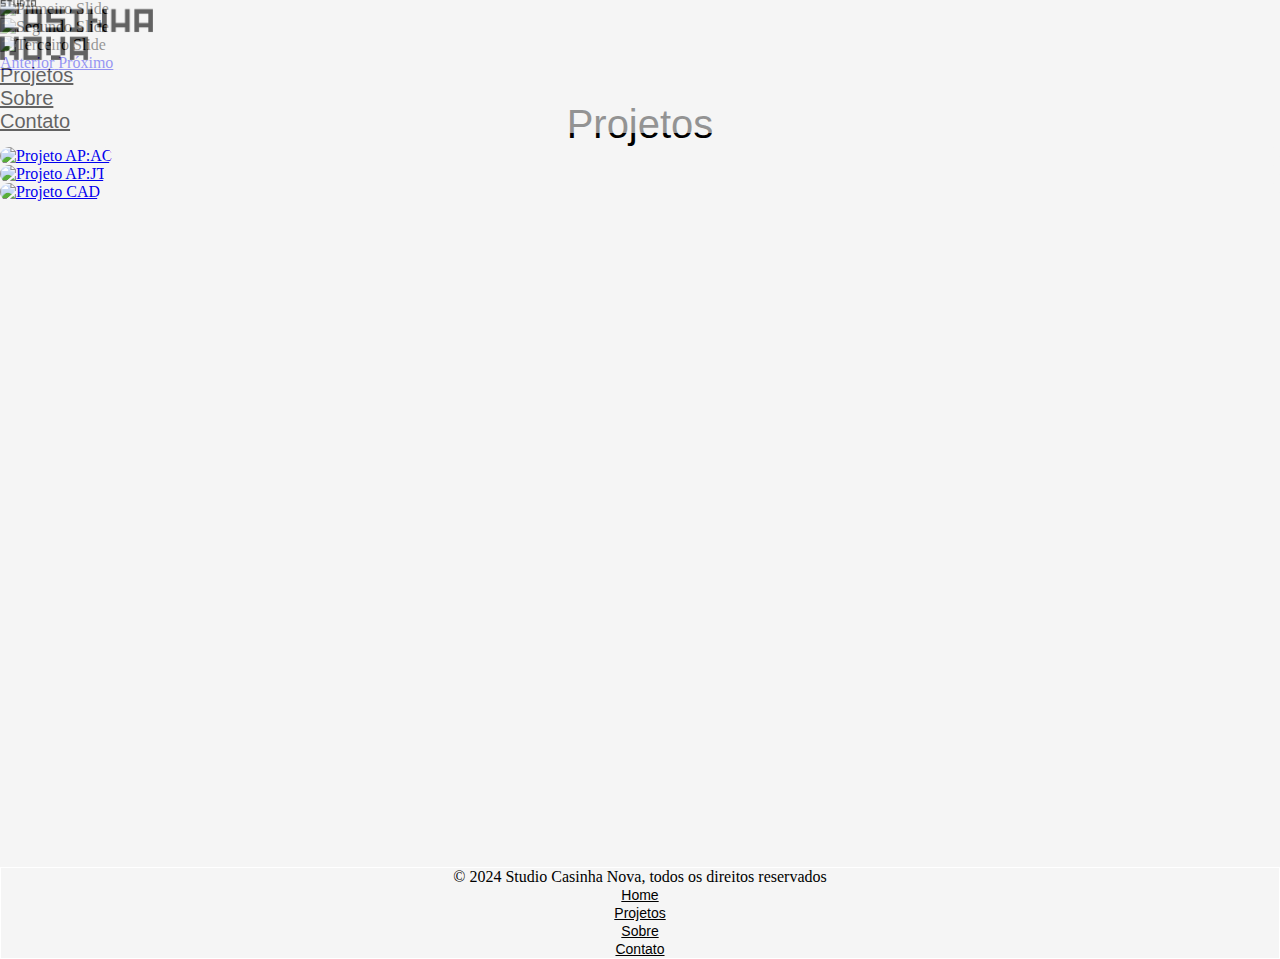
==== commit 3a8623e5: "Ajustes de responsividade no header da home e na página de projetos" ====
--- a/index.html
+++ b/index.html
@@ -9,7 +9,7 @@
     <meta name="description" content="O Studio Casinha Nova é um escritório de Arquitetura e Design, que tem como foco desenvolver
     o melhor projeto de acordo com a expectativa e necessidade de cada cliente.">
     <link rel="stylesheet" href="style.css">
-    <link rel="shortcut icon" href="Ícone Azul.png" />
+    <link rel="shortcut icon" href="Icone Azul.png" />
     <link rel="stylesheet" href="https://stackpath.bootstrapcdn.com/bootstrap/4.1.3/css/bootstrap.min.css"
         integrity="sha384-MCw98/SFnGE8fJT3GXwEOngsV7Zt27NXFoaoApmYm81iuXoPkFOJwJ8ERdknLPMO" crossorigin="anonymous">
     <title>SCN | HOME</title>
@@ -20,12 +20,12 @@
         <header>
             <div>
                 <div id="header" class="row no-gutters justify-content-around">
-                    <div id="logo" class="col-4"><img id="logoHeader" src="SCN - Logo Preto2.png"
-                            alt="Logo Studio Casinha Nova"></div>
-                    <div id="navHeader" class="col-4">
-                        <ul class="nav justify-content-end">
+                    <div id="logo" class="col-sm-12 col-md-12 col-lg-4 col-xl-4 col-xxl-4"><img id="logoHeader"
+                            src="SCN - Logo Preto2.png" alt="Logo Studio Casinha Nova"></div>
+                    <div id="navHeader" class="col-sm-12 col-md-12 col-lg-4 col-xl-4 col-xxl-4">
+                        <ul class="nav">
                             <li class="nav-item">
-                                <a id="projetosHeader" class="nav-link active" href="projetos.html">Projetos</a>
+                                <a id="projetosHeader" class="nav-link" href="projetos.html">Projetos</a>
                             </li>
                             <li class="nav-item">
                                 <a id="sobreHeader" class="nav-link" href="sobre.html">Sobre</a>
@@ -40,15 +40,15 @@
         </header>
         <section>
             <div id="carouselExampleFade" class="carousel slide carousel-fade" data-ride="carousel">
-                <div class="carousel-inner">
-                    <div class="carousel-item active">
-                        <img class="imgbanner" src="APAC 02.jpeg" alt="Primeiro Slide">
+                <div class="carousel-inner row no-gutters">
+                    <div class="carousel-item active col-sm-auto col-md-auto col-lg-auto col-xl-auto col-xxl-auto">
+                        <img class="imgbanner" src="./Fotos APAC/APAC 02.jpeg" alt="Primeiro Slide">
                     </div>
-                    <div class="carousel-item">
-                        <img class="imgbanner" src="APJT 03.jpeg" alt="Segundo Slide">
+                    <div class="carousel-item col-sm-auto col-md-auto col-lg-auto col-xl-auto col-xxl-auto">
+                        <img class="imgbanner" src="./Fotos APJT/APJT 03.jpeg" alt="Segundo Slide">
                     </div>
-                    <div class="carousel-item">
-                        <img class="imgbanner" src="CAD 1.jpeg" alt="Terceiro Slide">
+                    <div class="carousel-item col-sm-auto col-md-auto col-lg-auto col-xl-auto col-xxl-auto">
+                        <img class="imgbanner" src="./Fotos CAD/CAD 1.jpeg" alt="Terceiro Slide">
                     </div>
                 </div>
                 <a class="carousel-control-prev" href="#carouselExampleFade" role="button" data-slide="prev">
@@ -65,19 +65,19 @@
             <div id="background">
                 <p id="headerProjetos">Projetos</p>
                 <div id="projetos" class="row no-gutters justify-content-around">
-                    <div id="projetoAPAC" class="col-3">
+                    <div id="projetoAPAC" class="col-sm-auto col-md-auto col-lg-auto col-xl-3 col-xxl-3">
                         <a href="projetos.html">
-                            <img id="imgAPAC" src="APAC 02.jpeg" alt="Projeto AP:AC">
+                            <img id="imgAPAC" src="./Fotos APAC/APAC 02.jpeg" alt="Projeto AP:AC">
                         </a>
                     </div>
-                    <div id="projetoAPJT" class="col-3">
+                    <div id="projetoAPJT" class="col-sm-auto col-md-auto col-lg-auto col-xl-3 col-xxl-3">
                         <a href="projetos.html">
-                            <img id="imgAPJT" src="APJT 03.jpeg" alt="Projeto AP:JT">
+                            <img id="imgAPJT" src="./Fotos APJT/APJT 03.jpeg" alt="Projeto AP:JT">
                         </a>
                     </div>
-                    <div id="projetoCAD" class="col-3">
+                    <div id="projetoCAD" class="col-sm-auto col-md-auto col-lg-auto col-xl-3 col-xxl-3">
                         <a href="projetos.html">
-                            <img id="imgCAD" src="CAD 1.jpeg" alt="Projeto CAD">
+                            <img id="imgCAD" src="./Fotos CAD/CAD 1.jpeg" alt="Projeto CAD">
                         </a>
                     </div>
                 </div>
@@ -85,9 +85,10 @@
     </main>
     <footer>
         <div>
-            <div id="footer" class="row no-gutters justify-content-between">
-                <div class="col-4">&copy; 2024 Studio Casinha Nova, todos os direitos reservados</div>
-                <div class="col-3">
+            <div id="footer" class="row no-gutters justify-content-between sticky-bottom">
+                <div class="col-sm-4 col-md-4 col-lg-4 col-xl-4 col-xxl-4">&copy; 2024 Studio Casinha Nova, todos os
+                    direitos reservados</div>
+                <div class="col-sm-4 col-md-4 col-lg-4 col-xl-4 col-xxl-4">
                     <ul class="nav justify-content-center">
                         <li class="nav-item">
                             <a id="homeFooter" class="nav-link active" href="index.html">Home</a>
--- a/style.css
+++ b/style.css
@@ -2,6 +2,8 @@
     margin: 0px;
     padding: 0px;
     background-color: #F5F5F5;
+    /* overflow-y: hidden; */
+
 }
 
 /* Início da edição do header */
@@ -115,11 +117,14 @@
     width: 100%;
     border-radius: 9px;
 }
+
 /* Fim da edição da seção projetos */
 
 /* Início da edição do footer */
 #footer {
-    height: 10vh;
+    /* height: 10vh; */
+    position: sticky;
+    bottom: 0;
     /* border: solid 1px red; */
     align-items: center;
     text-align: center;
@@ -150,4 +155,257 @@
     color: black;
     font-size: 14px;
 }
-/* Fim da edição do footer */+
+/* Fim da edição do footer */
+
+/* Responsividade */
+
+/* Telas extra pequenas */
+@media only screen and (max-width: 575.98px) {
+    .imgbanner {
+        width: 100%;
+        height: auto;
+    }
+
+    #projetoAPAC {
+        width: 100%;
+        height: auto;
+    }
+
+    #projetoAPJT {
+        width: 100%;
+        height: auto;
+    }
+
+    #projetoCAD {
+        width: 100%;
+        height: auto;
+    }
+
+    #header {
+        position: relative;
+        align-items: center;
+        text-align: center;
+    }
+
+    #logoHeader {
+        height: 30px;
+    }
+
+    .nav {
+        justify-content: center;
+    }
+
+    #projetosHeader {
+        font-family: symtext, sans-serif;
+        color: black;
+        font-size: 12px;
+    }
+
+    #sobreHeader {
+        font-family: symtext, sans-serif;
+        color: black;
+        font-size: 12px;
+    }
+
+    #contatoHeader {
+        font-family: symtext, sans-serif;
+        color: black;
+        font-size: 12px;
+    }
+
+    #footer {
+        position: sticky;
+        bottom: 0px;
+    }
+
+}
+
+/* Telas pequenas */
+@media only screen and (min-width: 576px) and (max-width: 767.98px) {
+    .imgbanner {
+        width: 100%;
+        height: auto;
+    }
+
+    #projetoAPAC {
+        width: 100%;
+        height: auto;
+    }
+
+    #projetoAPJT {
+        width: 100%;
+        height: auto;
+    }
+
+    #projetoCAD {
+        width: 100%;
+        height: auto;
+    }
+
+    #header {
+        position: relative;
+        align-items: center;
+        text-align: center;
+    }
+
+    #logoHeader {
+        height: 30px;
+    }
+
+    .nav {
+        justify-content: center;
+    }
+
+    #projetosHeader {
+        font-family: symtext, sans-serif;
+        color: black;
+        font-size: 12px;
+    }
+
+    #sobreHeader {
+        font-family: symtext, sans-serif;
+        color: black;
+        font-size: 12px;
+    }
+
+    #contatoHeader {
+        font-family: symtext, sans-serif;
+        color: black;
+        font-size: 12px;
+    }
+}
+
+/* Telas médias */
+@media only screen and (min-width: 768px) and (max-width: 991.98px) {
+    .imgbanner {
+        width: 100%;
+        height: auto;
+    }
+
+    #projetoAPAC {
+        width: 100%;
+        height: auto;
+    }
+
+    #projetoAPJT {
+        width: 100%;
+        height: auto;
+    }
+
+    #projetoCAD {
+        width: 100%;
+        height: auto;
+    }
+
+    #header {
+        position: relative;
+        align-items: center;
+        text-align: center;
+    }
+
+    #logoHeader {
+        height: 30px;
+    }
+
+    .nav {
+        justify-content: center;
+    }
+
+    #projetosHeader {
+        font-family: symtext, sans-serif;
+        color: black;
+        font-size: 12px;
+    }
+
+    #sobreHeader {
+        font-family: symtext, sans-serif;
+        color: black;
+        font-size: 12px;
+    }
+
+    #contatoHeader {
+        font-family: symtext, sans-serif;
+        color: black;
+        font-size: 12px;
+    }
+
+}
+
+/* Telas grandes */
+@media only screen and (min-width: 992px) and (max-width: 1199.98px) {
+    .imgbanner {
+        width: 100%;
+        height: 100vh;
+    }
+
+    #projetoAPAC {
+        width: 100%;
+        height: auto;
+    }
+
+    #projetoAPJT {
+        width: 100%;
+        height: auto;
+    }
+
+    #projetoCAD {
+        width: 100%;
+        height: auto;
+    }
+
+    #projetosHeader {
+        font-family: symtext, sans-serif;
+        color: black;
+        font-size: 15px;
+    }
+    
+    #sobreHeader {
+        font-family: symtext, sans-serif;
+        color: black;
+        font-size: 15px;
+    }
+    
+    #contatoHeader {
+        font-family: symtext, sans-serif;
+        color: black;
+        font-size: 15px;
+    }
+
+}
+
+/* Telas extra grandes */
+@media only screen and (min-width: 1200px) and (max-width: 1399.98px) {
+    .imgbanner {
+        width: 100%;
+        height: 100vh;
+    }
+
+    #projetoAPAC {
+        height: auto;
+    }
+
+    #projetoAPJT {
+        height: auto;
+    }
+
+    #projetoCAD {
+        height: auto;
+    }
+
+    #menuHeader {
+        display: none;
+    }
+}
+
+/* Telas gigantescas */
+@media only screen and (min-width: 1400px) {
+    .imgbanner {
+        width: 100%;
+        height: 100vh;
+    }
+
+    #menuHeader {
+        display: none;
+    }
+}